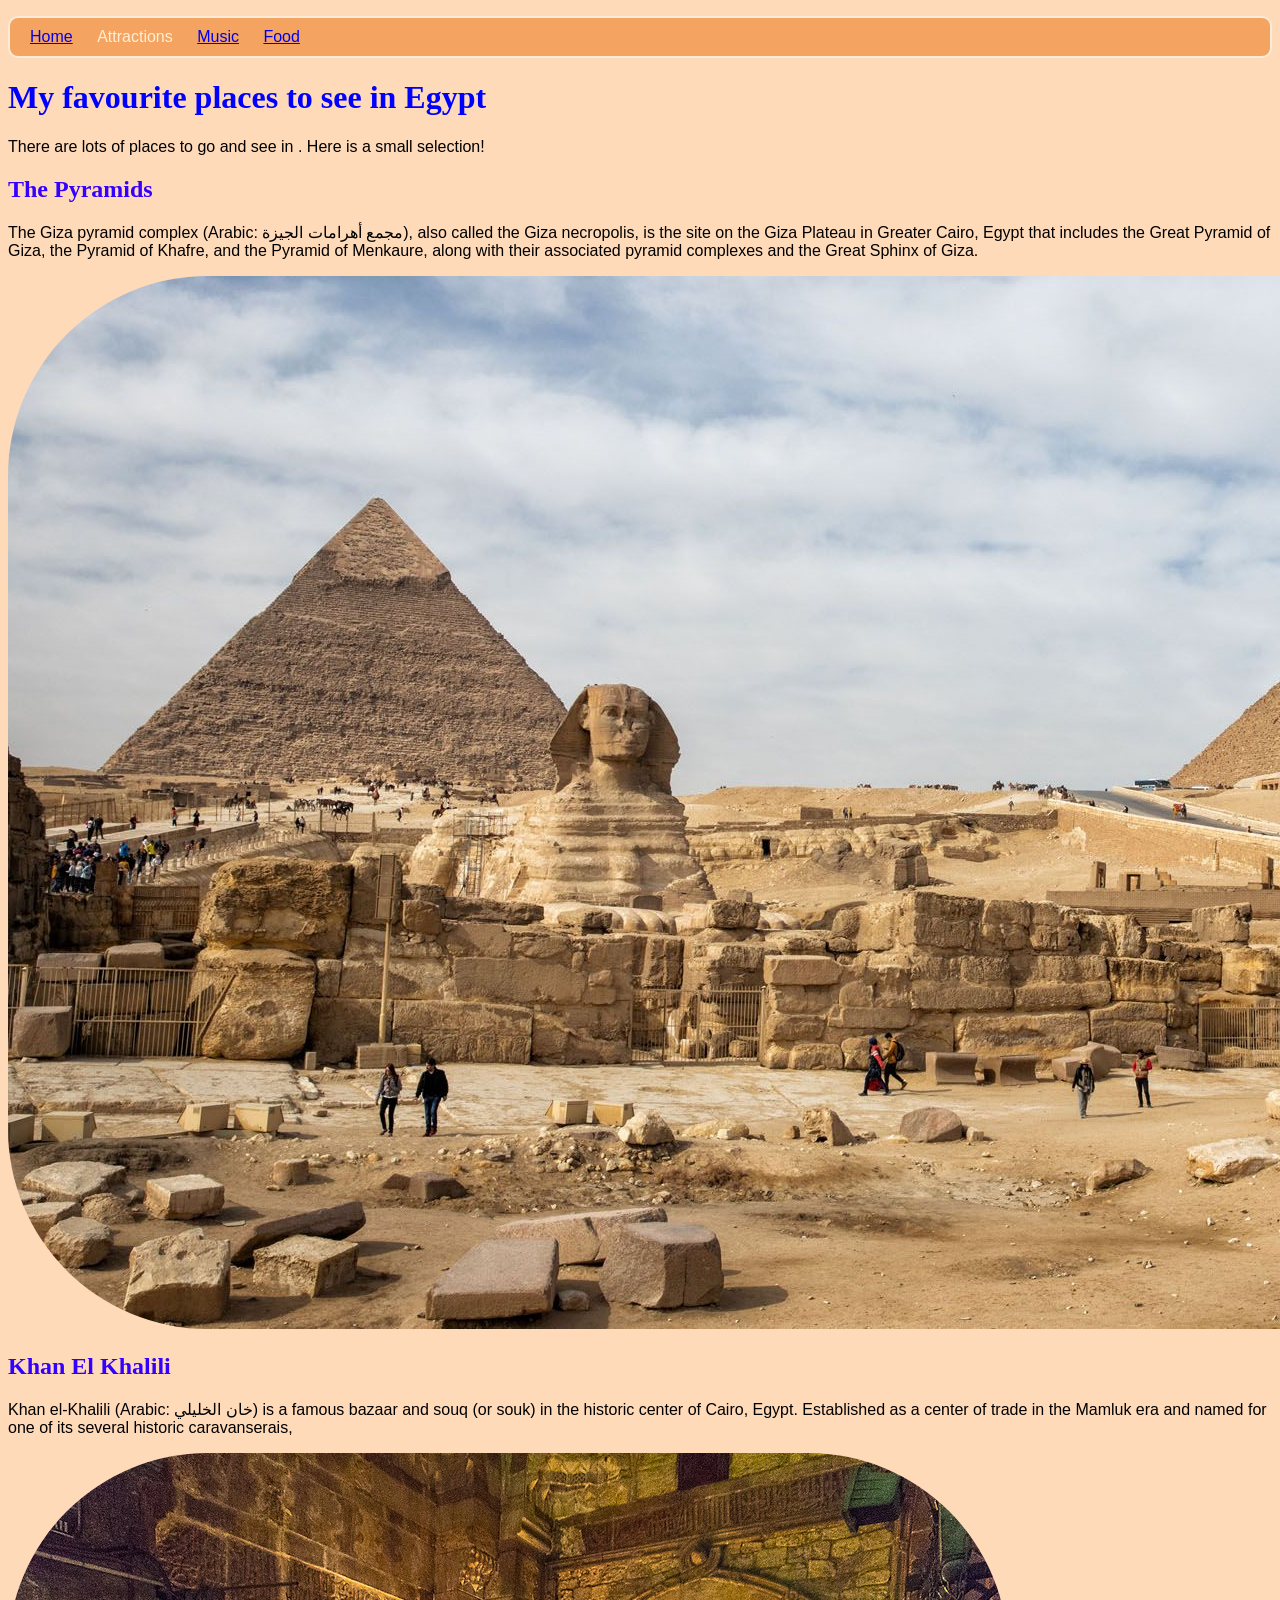
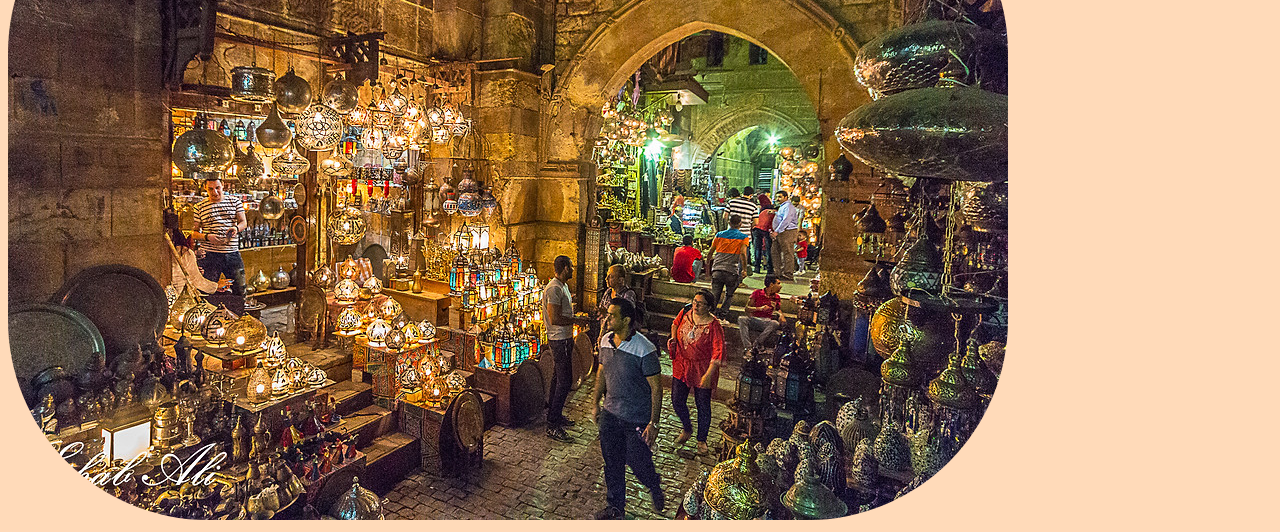
==== attractions.html @ 379bc775 "Add files via upload" ====
<!DOCTYPE html>
<html>
	<head>
		<title>Attractions in Ireland</title>
		<link rel="stylesheet" href="styles.css"/>
		<meta charset="utf-8"/>
	</head>
	<body>
	  <header>
	    <nav>
        <ul>
          <li><a href="index.html">Home</a></li>
          <li>Attractions</li>
          <li><a href="music.html">Music</a></li>
          <li><a href="food.html">Food</a></li>
        </ul>
      </nav>
	  </header>
	  <main>
	    
	    
      <h1>My favourite places to see in Egypt</h1>
      <p>
       There are lots of places to go and see in .
       Here is a small selection!
      </p>  
      
      <h2>The Pyramids</h2>
      <p>
        The Giza pyramid complex (Arabic: مجمع أهرامات الجيزة), also called
        the Giza necropolis, is the site on the Giza Plateau in Greater
        Cairo, Egypt that includes the Great Pyramid of Giza, the Pyramid of
        Khafre, and the Pyramid of Menkaure, along with their associated
        pyramid complexes and the Great Sphinx of Giza.
      </p>
      <img src="./the pyramids.jpg" class="mediumPictures" />
      <h2>Khan El Khalili</h2>
      <p>
        Khan el-Khalili (Arabic: خان الخليلي) is a famous bazaar and souq
        (or souk) in the historic center of Cairo, Egypt. Established as a
        center of trade in the Mamluk era and named for one of its several
        historic caravanserais,
      </p>
      <img src="./khankhalili.jpg" class="mediumPictures" />
		  
	  </main>
	  <footer>
	    
	  </footer>
	</body>
</html>
---- styles.css ----
body{
    background-color:peachpuff;
    font-family: Arial, Helvetica, sans-serif;
}
h1{
    color:blue;
    font-family: 'Times New Roman', Times, serif;
}
h2{
  color:rgb(51, 0, 255)  ;
  font-family: 'Times New Roman', Times, serif;
}
h3{
    font-style: italic;
}
nav ul{
    background-color: sandybrown;
    border-style: solid;
    border-color: antiquewhite;
    border-width: 2px;
    padding: 10px;
    border-radius: 10px;
}
nav ul li{
    list-style-type: none;
    display: inline;
    margin: 10px;
    color: papayawhip;
}
img{
    border-radius: 200px;
}
iframe{
    position: absolute;
    width: 100%;
    height: 100%;
}
table,th,td{
  border-collapse: collapse;
    border: 1px solid rgb(14, 14, 14);
}
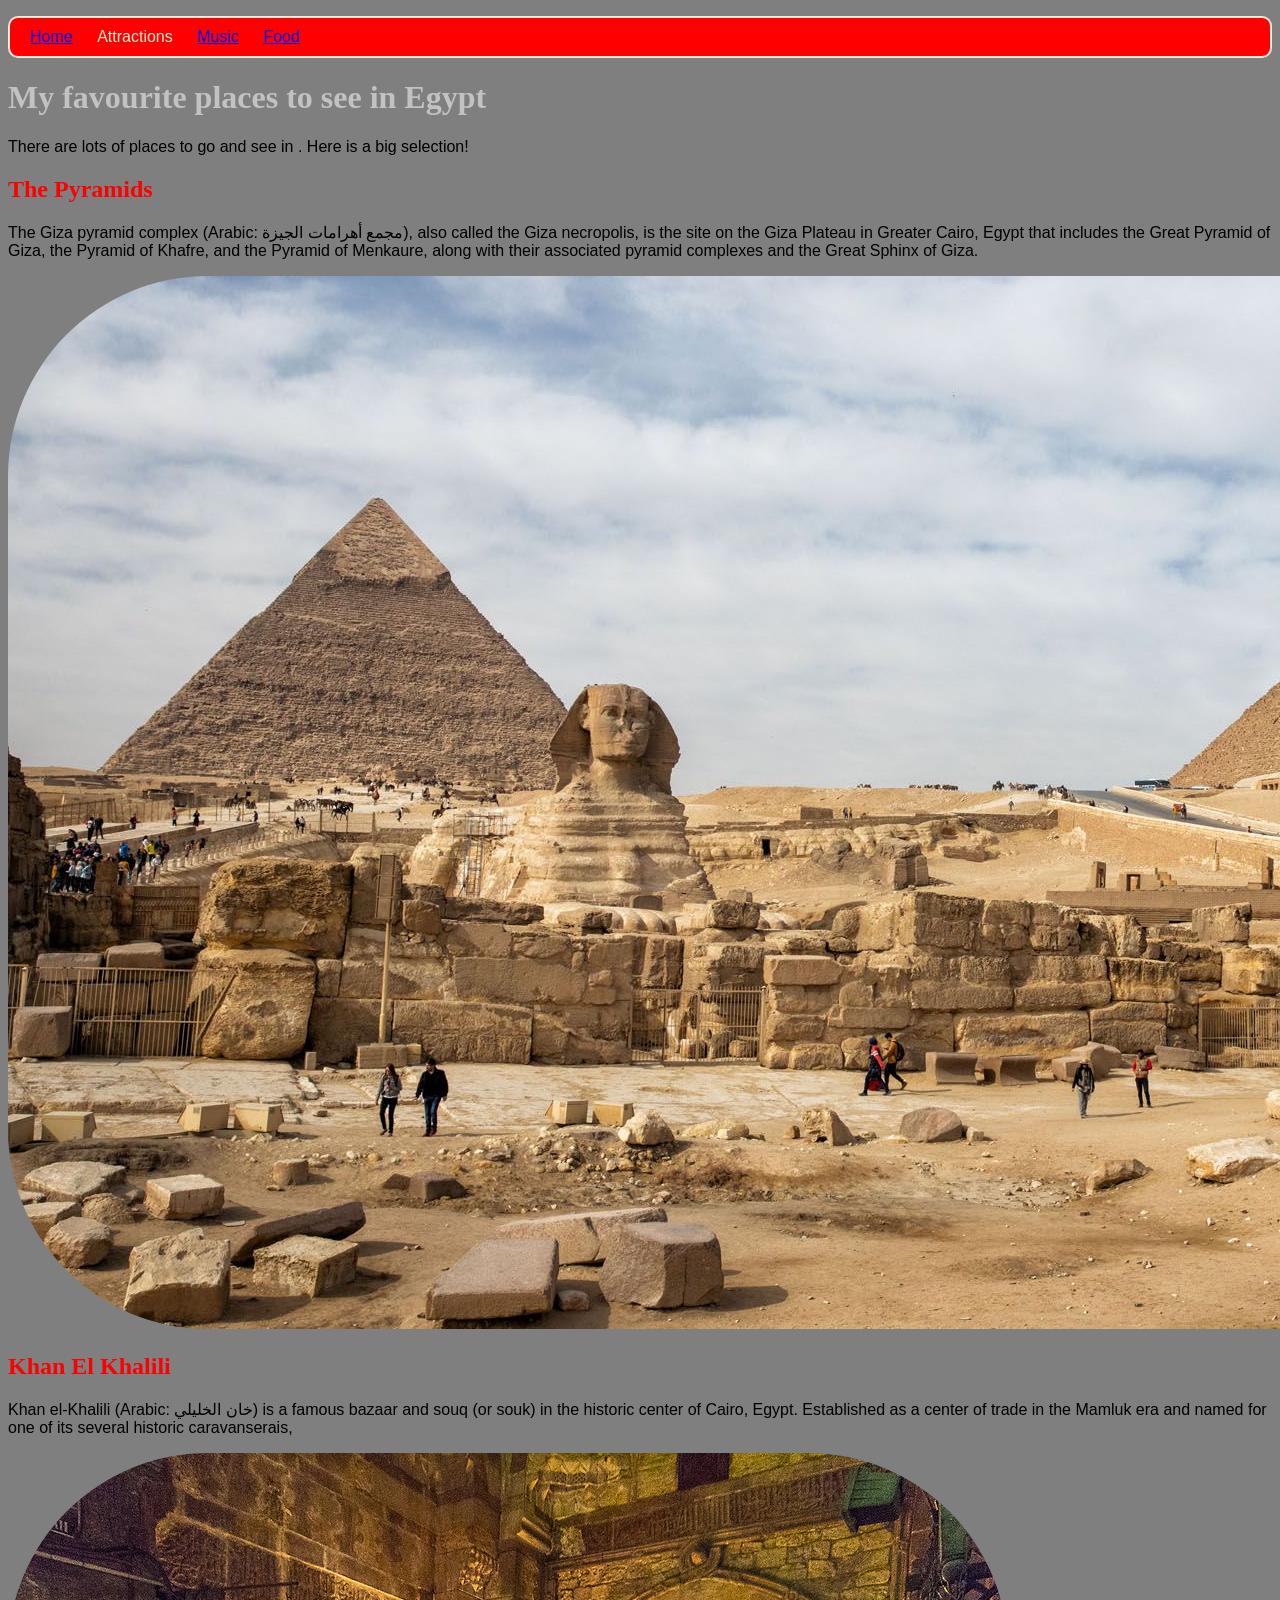
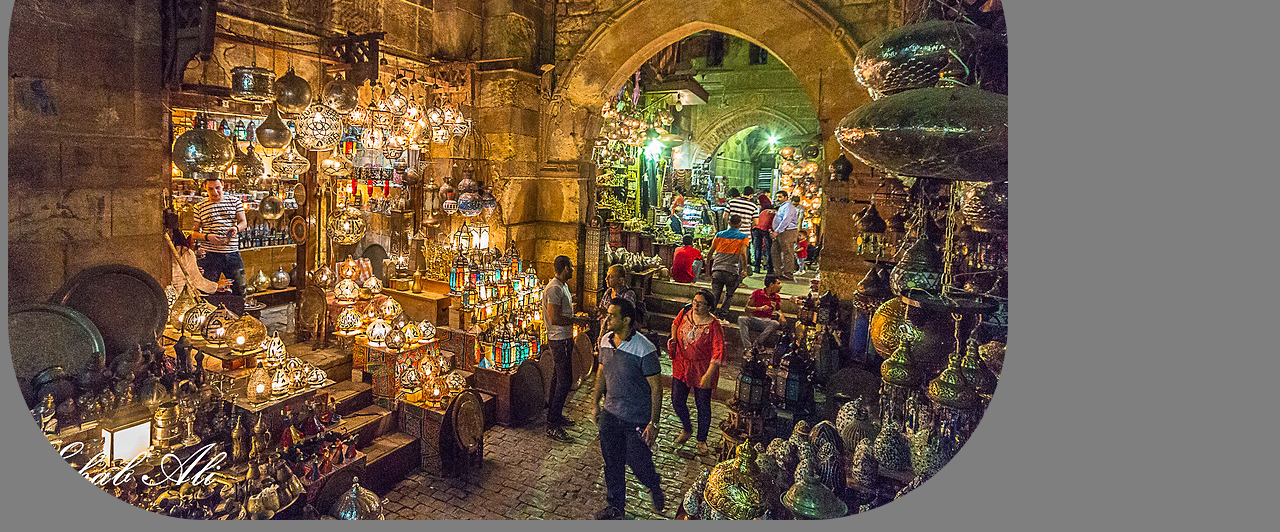
==== commit dd9719b3: "update" ====
--- a/attractions.html
+++ b/attractions.html
@@ -22,7 +22,7 @@
       <h1>My favourite places to see in Egypt</h1>
       <p>
        There are lots of places to go and see in .
-       Here is a small selection!
+       Here is a big selection!
       </p>  
       
       <h2>The Pyramids</h2>
--- a/styles.css
+++ b/styles.css
@@ -1,20 +1,20 @@
 body{
-    background-color:peachpuff;
+    background-color:rgb(127, 127, 127);
     font-family: Arial, Helvetica, sans-serif;
 }
 h1{
-    color:blue;
+    color:rgb(194, 194, 194);
     font-family: 'Times New Roman', Times, serif;
 }
 h2{
-  color:rgb(51, 0, 255)  ;
+  color:red  ;
   font-family: 'Times New Roman', Times, serif;
 }
 h3{
     font-style: italic;
 }
 nav ul{
-    background-color: sandybrown;
+    background-color: red;
     border-style: solid;
     border-color: antiquewhite;
     border-width: 2px;
